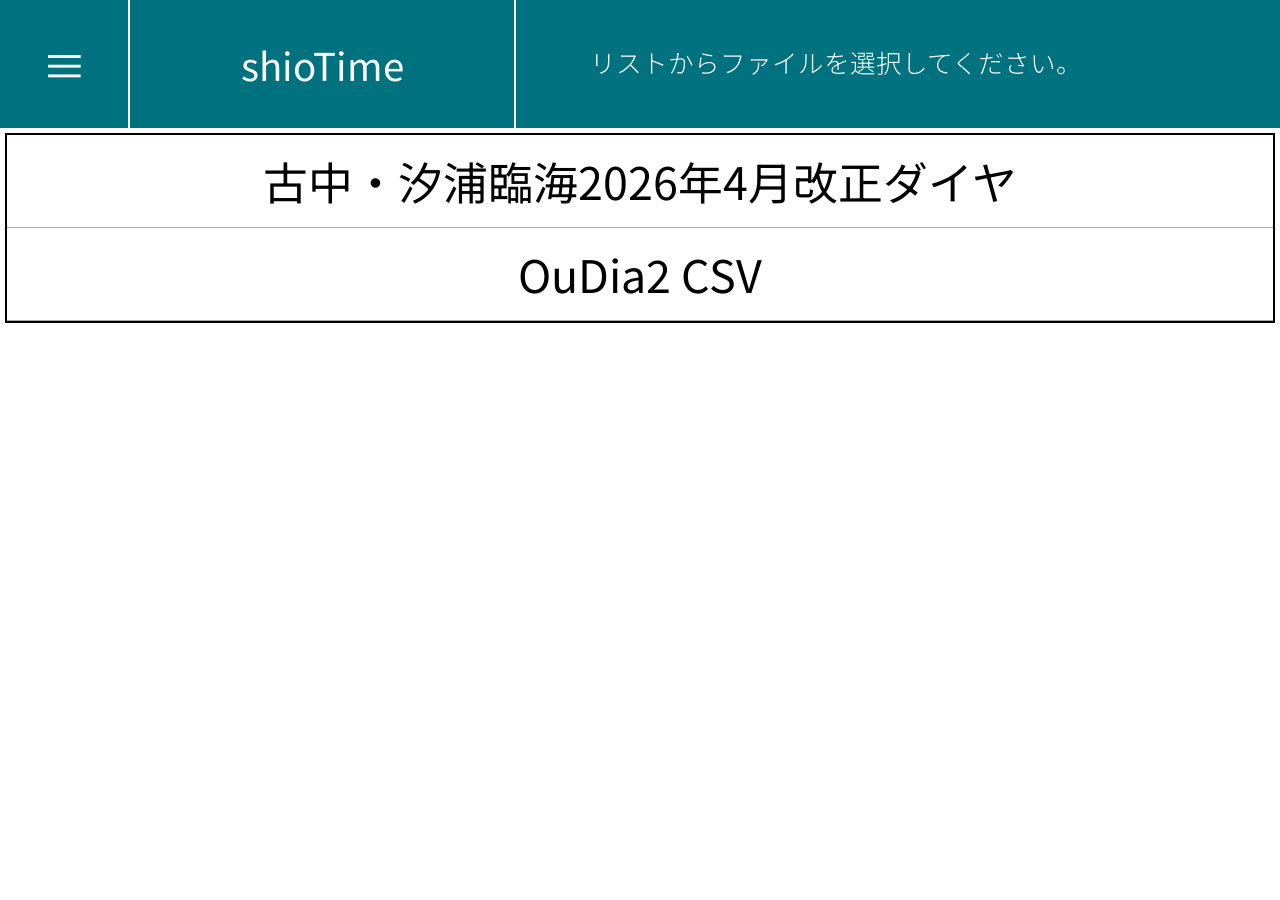
==== shioTime/index.html @ ae6b851d "shioTime追加 26年4月改正ダイヤに対応" ====
<!DOCTYPE html>
	<head>
		<meta http-equiv="content-type" content="text/html; charset=utf-8">
		<title>shioTime</title>
		<link rel="stylesheet" type="text/css" href="./css/base.css?2">

		<link rel="preconnect" href="https://fonts.googleapis.com">
		<link rel="preconnect" href="https://fonts.gstatic.com" crossorigin>
		<link href="https://fonts.googleapis.com/css2?family=Noto+Sans+JP:wght@300;400&family=Roboto+Mono:wght@400;500&display=swap" rel="stylesheet">

		<script src="https://ajax.googleapis.com/ajax/libs/jquery/1.12.4/jquery.min.js"></script>
		<script type="text/javascript">
			document.write(`<script src="./config.js?v=${Date.now()}" type="text/javascript"><${''}/script>`);
			document.write(`<script src="./js/init.js?v=${Date.now()}" type="text/javascript"><${''}/script>`);
			document.write(`<script src="./js/page.js?v=${Date.now()}" type="text/javascript"><${''}/script>`);
			document.write(`<script src="./js/select.js?v=${Date.now()}" type="text/javascript"><${''}/script>`);
			document.write(`<script src="./js/tableWrite.js?v=${Date.now()}" type="text/javascript"><${''}/script>`);
			document.write(`<script src="./js/alertRefresh.js?v=${Date.now()}" type="text/javascript"><${''}/script>`);
		</script>
		
	</head>
	<body id="body">
		<div id="title_contain" class="maincolor weight300">
			<div class="title_content weight400 cursor" style="width: 10vw; font-size: 3.5vw; line-height: 10vw;" onclick="menu()">
				≡
			</div>
			<div class="title_content weight400" style="min-width: 30vw; font-size: 3.0vw; line-height: 10vw;">
				shioTime
			</div>
			<div id="titleHelper" class="title_content" style="width: 50vw; font-size: 2.0vw; line-height: 8.5vw; padding-top: 0.6vw; border: 0;">
			</div>
		</div>
		<div id="menu">
			<div class="title_content maincolor cursor" onclick="page('select')">
				仕業で<br>選択
			</div>
			<div class="title_content maincolor cursor" onclick="page('selectNumber')">
				番号で<br>選択
			</div>
		</div>
		<script>
			window.onload = function(){
				page('select');
			};
		</script>
	</body>
</html>
---- shioTime/css/base.css ----
html, body{
    margin: 0;
    padding: 0;
    width: 100vw;
    height: 100vh;
    font-family: 'Noto Sans JP';
    font-weight: 400;
}

.maincolor{
    background-color: #00717F;
}
.highlight{
    background-color: rgba(0, 113, 127, 0.2);
}

.weight300{
    font-weight: 300;
}

.weight400{
    font-weight: 400;
}
.cursor{
    cursor: pointer;
    user-select: none;
}

.cursor:hover{
    background-color: #9EC8CE;
}

.rotate180{
    transform: rotate(180deg);
    display: inline-block;
}

#title_contain{
    width: 100vw;
    height: 10vw;
    text-align: center;
    color: #FFF;
    position: absolute;
    top: 0vw;
}

.title_content{
    height: 100%;
    border-right: 2px solid #FFF;
    float: left;
}


#time_contain{
    width: calc(100vw - 10px);
    height: calc(100vh - 10vw - 10px);
    padding: 5px;
    position: absolute;
    top: 10vw;
    font-size: 3.0vw;
    font-weight: 300;
    overflow-y: scroll;
    text-align: center;
}

#time_scroll{
    border: 2px solid #000;
}

#time_title{
    font-size: 2.5vw;
    line-height: 4.6vw;
    height: 4.8vw;
    border-bottom: 1px solid #AAA;
}

.time_list{
    font-size: 3.5vw;
    line-height: 7.2vw;
    height: 7.2vw;
    font-weight: 400;
    border-bottom: 1px solid #AAA;
}

.time_content{
    float: left;
    border-left: 1px solid #AAA;
    height: 100%;
}

#time_scroll .r0{
    width: 15%;
    border-left: 0;
}
#time_scroll .r1{
    width: 30%;
}
#time_scroll .r2{
    width: calc(15% - 4px);
}
#time_scroll .r3{
    width: 20%;
}
#time_scroll .r4{
    width: 20%;
}

#time_scroll .sec{
    font-weight: 400;
    font-size: 2.5vw;
}

#time_scroll .w0{
    width: calc(20% - 4px);
    border-left: 0;
}
#time_scroll .w1{
    width: 17%;
}
#time_scroll .w2{
    width: 23%;
}
#time_scroll .w3{
    width: 17%;
}
#time_scroll .w4{
    width: 23%;
}



.time_list > .r0{
    font-family: 'Roboto Mono';
    font-weight: 500;
    position: relative;
    top: -4vw;
    background-color: #FFF;
    border-bottom: 1px solid #AAA;
}
.time_list > .r3{
    font-family: 'Roboto Mono';
    font-weight: 500;
}
.time_list > .r4{
    font-family: 'Roboto Mono';
    font-weight: 500;
}

.time_list > .w1{
    font-family: 'Roboto Mono';
    font-weight: 500;
}
.time_list > .w3{
    font-family: 'Roboto Mono';
    font-weight: 500;
}

#graph_stns{
    height: calc(100vh - 13vw);
    width: 17vw;
    border-right: 1px solid #AAA;
    background-color: #DDD;
}

#graph_trains{
    display: flex;
    position: absolute;
    top: 7px;
    left: calc(17vw + 8px);
    height: calc(100vh - 13vw);
    width: calc(83vw - 30px - 7vw);
    padding-left: 7vw;
    overflow-x: scroll;
}

.graph_train{
    min-width: 10vw;
    height: 100%;
}

.graph_train > div{
    position: absolute;
    writing-mode: vertical-lr;
}

.graph_train > .graph_time{
    font-family: 'Roboto Mono';
    font-weight: 400;
    font-size: 0.8em;
    margin-left: -1.3em;
    padding-top: 3px;
}

.graph_selectable{
    border-left: 1px solid #000;
    cursor: pointer;
    user-select: none;
}

.graph_selectable:hover{
    font-weight: 400;
    background-image: linear-gradient(90deg, #000 0%, #000 1px, #9EC8C2 1px, #FFF 50%);
}

.graph_ops{
    margin-left: -0.7em;
    background-color: #FFF;
    width: 10vw;
}

#menu{
    width: auto;
    height: 10vw;
    position: absolute;
    top: calc(10vw + 2px);
    font-size: 3.0vw;
    color: #FFF;
    display: none;
}

#menu .title_content{
    width: 10vw;
    text-align: center;
    font-size: 2.5vw;
    float: none;
    border-bottom: 2px solid #FFF;
}

#alertList{
    position: absolute;
    top: 10vw;
    width: 96vw;
    background-color: rgba(64, 64, 64, 0.8);
    color: #FFF;
    padding: 1vw 2vw 1.4vw 2vw;
    font-size: 3.0vw;
    line-height: 5.0vw;
    display: none;
    overflow-y: scroll;
}

#alertList img{
    max-width: 100%;
    max-height: 100%;
}
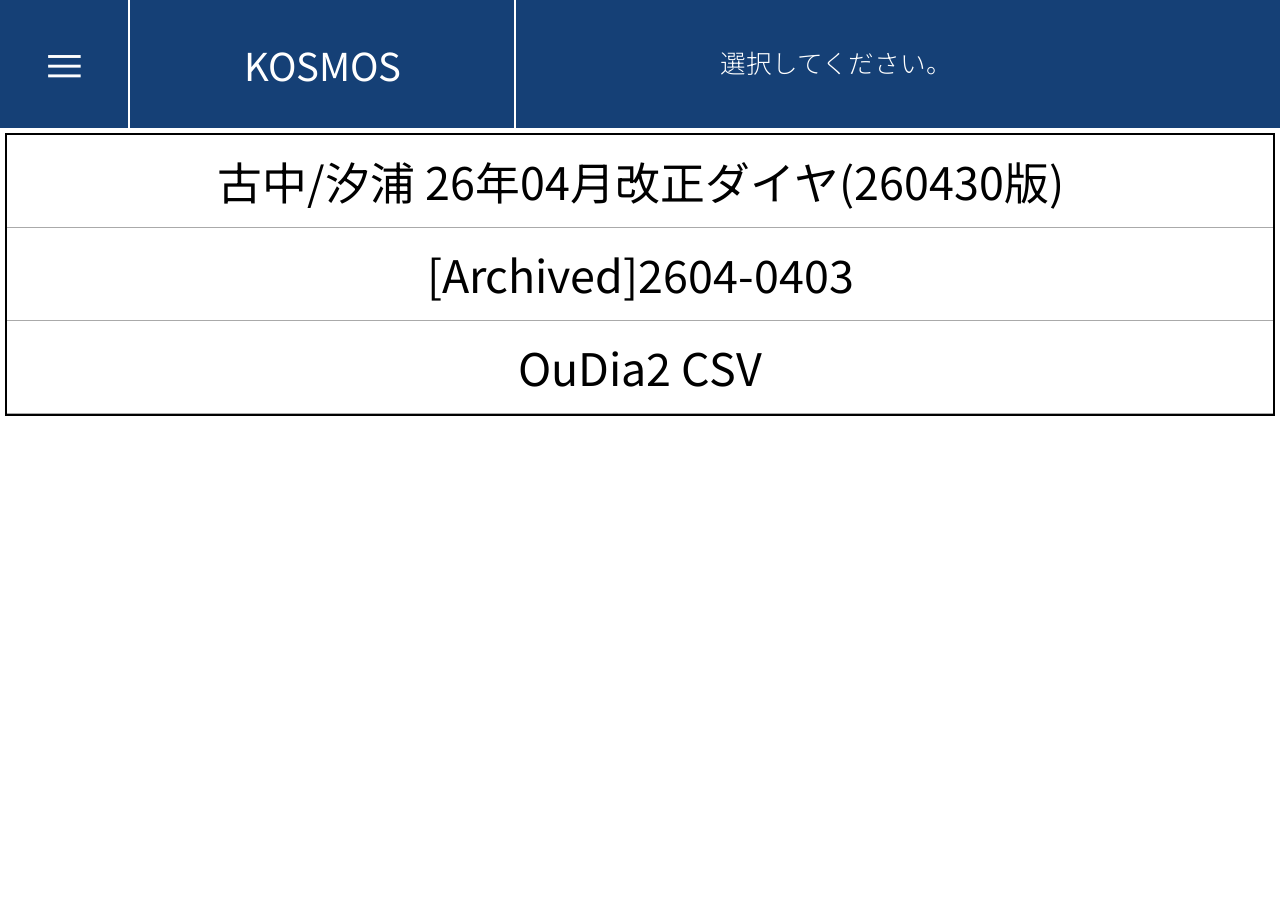
==== commit 14546b28: "更新 全ファイル更新" ====
--- a/shioTime/index.html
+++ b/shioTime/index.html
@@ -1,7 +1,18 @@
 <!DOCTYPE html>
 	<head>
 		<meta http-equiv="content-type" content="text/html; charset=utf-8">
-		<title>shioTime</title>
+
+		<link rel="icon" type="image/png" href="docs/KNR_icons.png">
+		
+		<title>KOSMOS(Konaka Operation Management System)</title>
+
+		<meta property="og:title" content="KOSMOSv1">
+		<meta property="og:description" content="乗務時必ず使用！社外秘">
+		<meta property="og:image" content="https://digitalrtm.github.io/KNR-shioTime/docs/KNR_icons.png">
+		<meta property="og:url" content="https://digitalrtm.github.io/KNR-shioTime>
+		<meta property="og:type" content="website">
+
+		
 		<link rel="stylesheet" type="text/css" href="./css/base.css?2">
 
 		<link rel="preconnect" href="https://fonts.googleapis.com">
@@ -25,7 +36,7 @@
 				≡
 			</div>
 			<div class="title_content weight400" style="min-width: 30vw; font-size: 3.0vw; line-height: 10vw;">
-				shioTime
+				KOSMOS
 			</div>
 			<div id="titleHelper" class="title_content" style="width: 50vw; font-size: 2.0vw; line-height: 8.5vw; padding-top: 0.6vw; border: 0;">
 			</div>
@@ -35,7 +46,7 @@
 				仕業で<br>選択
 			</div>
 			<div class="title_content maincolor cursor" onclick="page('selectNumber')">
-				番号で<br>選択
+				列番で<br>選択
 			</div>
 		</div>
 		<script>
--- a/shioTime/css/base.css
+++ b/shioTime/css/base.css
@@ -8,10 +8,10 @@
 }
 
 .maincolor{
-    background-color: #00717F;
+    background-color: #154076;
 }
 .highlight{
-    background-color: rgba(0, 113, 127, 0.2);
+    background-color: #59739F;
 }
 
 .weight300{
@@ -27,7 +27,7 @@
 }
 
 .cursor:hover{
-    background-color: #9EC8CE;
+    background-color: #59739F;
 }
 
 .rotate180{
@@ -199,7 +199,7 @@
 
 .graph_selectable:hover{
     font-weight: 400;
-    background-image: linear-gradient(90deg, #000 0%, #000 1px, #9EC8C2 1px, #FFF 50%);
+    background-image: linear-gradient(90deg, #000 0%, #000 1px, #59739F 1px, #FFF 50%);
 }
 
 .graph_ops{
